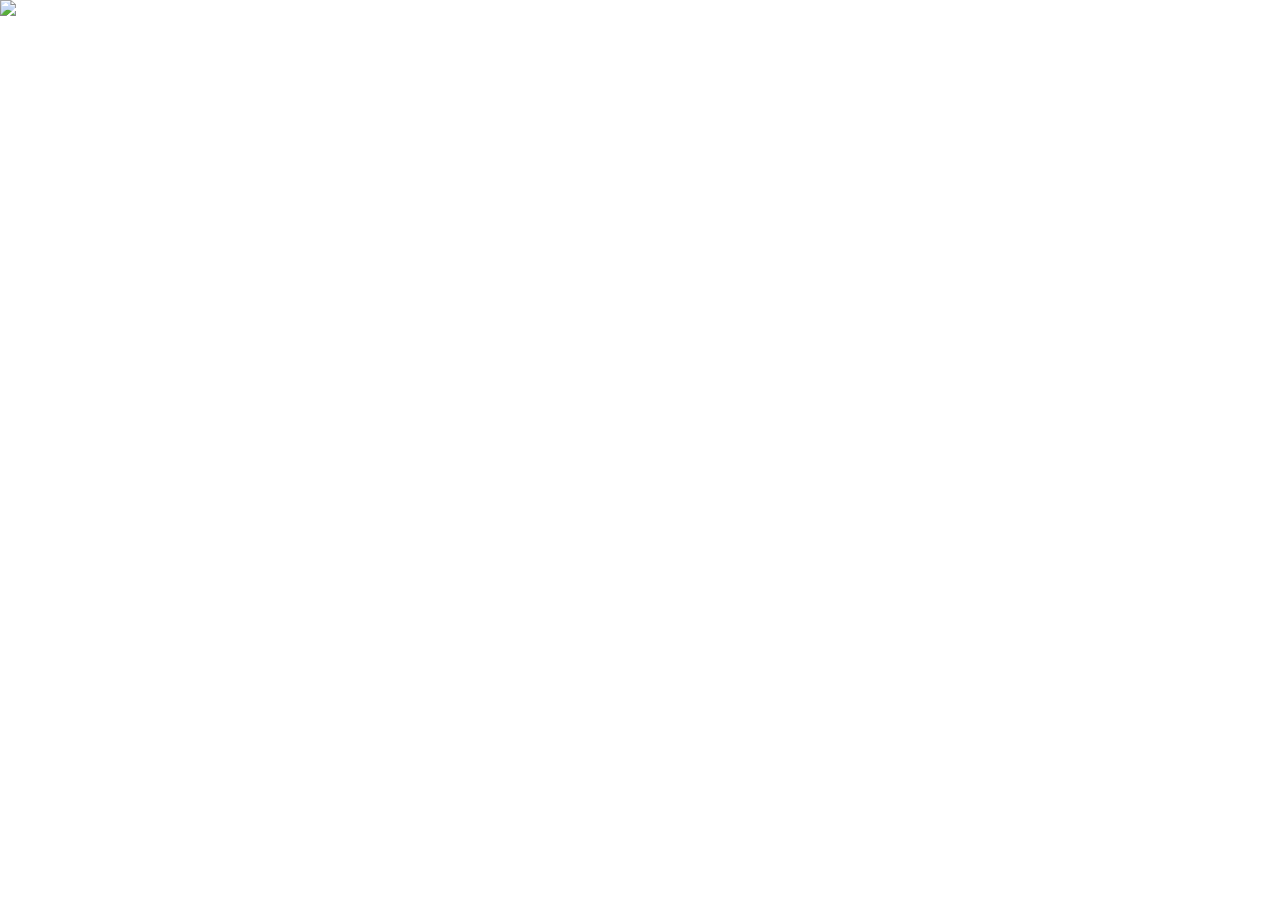
==== index.html @ 4ef13a3f "Intial commit" ====
<!DOCTYPE html>
<html lang="en">

<head>
    <meta charset="UTF-8">
    <meta http-equiv="X-UA-Compatible" content="IE=edge">
    <meta name="viewport" content="width=device-width, initial-scale=1.0">
    <title>Client UI Designer</title>

    <script src="index.js" defer></script>
    <script src="designer.js" defer></script>

    <style>
        @import url('https://fonts.googleapis.com/css2?family=Nunito:ital,wght@0,200;0,300;1,400&display=swap');

        * {
            font-family: 'Nunito', sans-serif;
        }

        body {
            min-width: 100vw;
            max-height: 100vh;

            margin: 0;
            padding: 0;
            background: '#fafafa';
            display: flex;
            overflow: none;
        }

        canvas {
            width: 100vw;
            height: 100vh;
        }

        nav {
            display: none;
            padding-left: 2rem;
            position: absolute;

            top: 0;
            right: 0;

            width: 25rem;
            height: 100vh;
            background: #25252599;
        }

        nav.closed {
            right: -25rem;
        }
    </style>

</head>

<body>

    <img src="background.png">

    <canvas></canvas>
    <nav>

        <header>
            <h1>Ui Designer</h1>
            <button>Export to .java</button>
        </header>

        <ul id="structure"></ul>

    </nav>

</body>

</html>
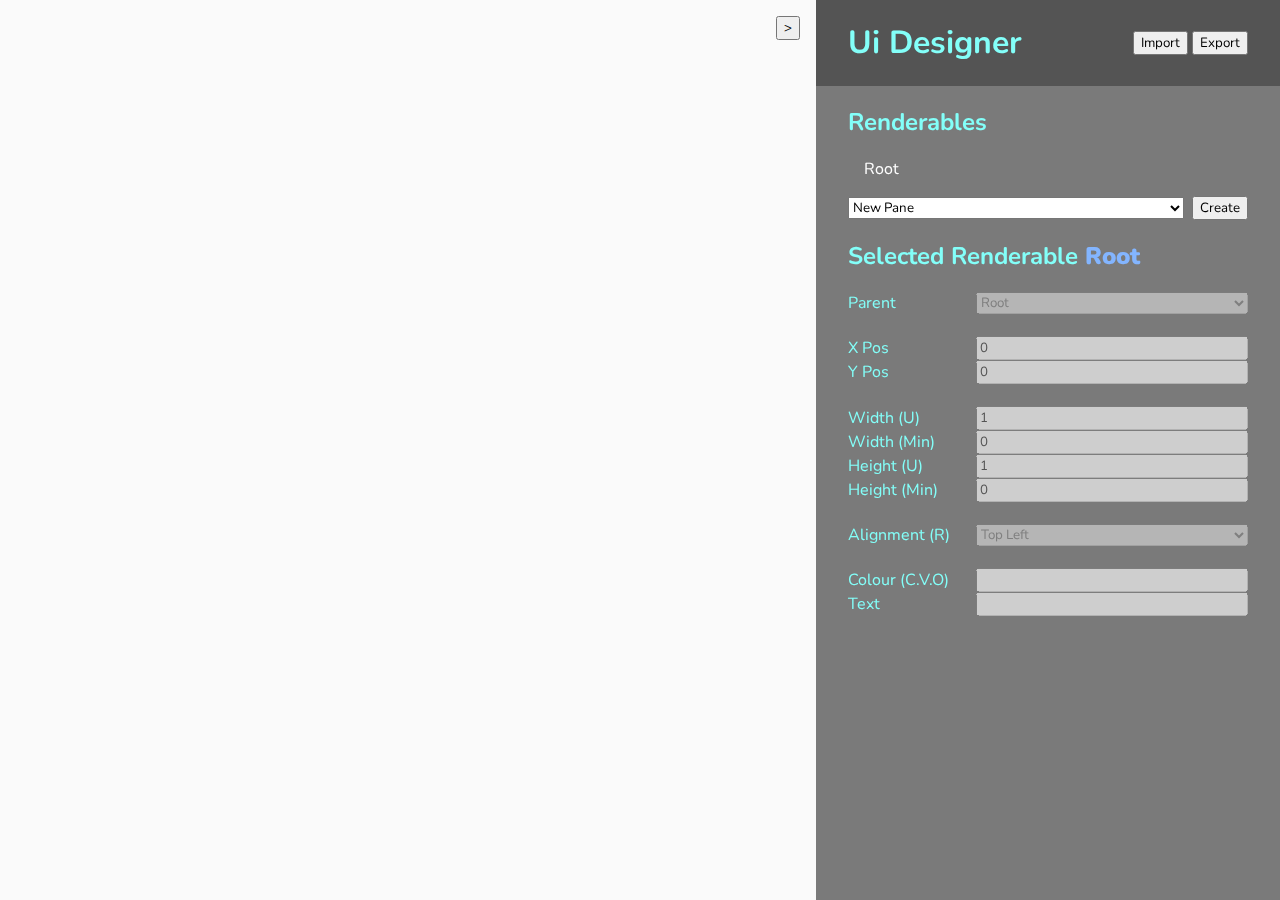
==== commit 7ca19021: "UI" ====
--- a/index.html
+++ b/index.html
@@ -7,67 +7,124 @@
     <meta name="viewport" content="width=device-width, initial-scale=1.0">
     <title>Client UI Designer</title>
 
+    <script src="colours.js"></script>
     <script src="index.js" defer></script>
     <script src="designer.js" defer></script>
 
-    <style>
-        @import url('https://fonts.googleapis.com/css2?family=Nunito:ital,wght@0,200;0,300;1,400&display=swap');
-
-        * {
-            font-family: 'Nunito', sans-serif;
-        }
-
-        body {
-            min-width: 100vw;
-            max-height: 100vh;
-
-            margin: 0;
-            padding: 0;
-            background: '#fafafa';
-            display: flex;
-            overflow: none;
-        }
-
-        canvas {
-            width: 100vw;
-            height: 100vh;
-        }
-
-        nav {
-            display: none;
-            padding-left: 2rem;
-            position: absolute;
-
-            top: 0;
-            right: 0;
-
-            width: 25rem;
-            height: 100vh;
-            background: #25252599;
-        }
-
-        nav.closed {
-            right: -25rem;
-        }
-    </style>
+    <link rel="stylesheet" href="style.css">
 
 </head>
 
 <body>
 
-    <img src="background.png">
+    <!-- <img src="background.png"> -->
 
     <canvas></canvas>
+
+    <button class="button">
+        >
+    </button>
+
     <nav>
 
         <header>
             <h1>Ui Designer</h1>
-            <button>Export to .java</button>
+            <div class="buttons">
+                <button id="import">Import</button>
+                <button onclick="export_data()">Export</button>
+            </div>
         </header>
 
-        <ul id="structure"></ul>
+        <h2>Renderables</h2>
+        <ul id="items"></ul>
+        <div id="creator">
+            <select id="palette"></select>
+            <button id="create">Create</button>
+        </div>
+
+        <footer>
+
+            <h2>
+                Selected Renderable
+                <span id="selected">
+                    Root
+                </span>
+            </h2>
+
+            <div>
+                <label for="parent">Parent</label>
+                <select id="parent">
+                </select>
+            </div>
+
+            <br>
+
+            <div>
+                <label for="x">X Pos</label>
+                <input type="number" id="x" value="0">
+            </div>
+
+            <div>
+                <label for="y">Y Pos</label>
+                <input type="number" id="y" value="0">
+            </div>
+
+            <br>
+
+            <div>
+                <label for="width-units" title="Width (Width in units)">Width (U)</label>
+                <input type="number" id="width-units" value="1">
+            </div>
+
+            <div>
+                <label for="width-min" title="Width (Minimum width in pixels)">Width (Min)</label>
+                <input type="number" id="width-min" value="0">
+            </div>
+
+            <div>
+                <label for="height-units" title="Height (Height in units)">Height (U)</label>
+                <input type="number" id="height-units" value="1">
+            </div>
+
+            <div>
+                <label for="height-min" title="Height (Minimum height in pixels)">Height (Min)</label>
+                <input type="number" id="height-min" value="0">
+            </div>
+
+            <br>
+
+            <div>
+                <label for="height-min" title="Alignment (Relative)">Alignment (R)</label>
+                <select id="alignment">
+                    <option value="top-left">Top Left</option>
+                    <option value="top-center">Top Center</option>
+                    <option value="top-right">Top Right</option>
+                    <option value="center-left">Center Left</option>
+                    <option value="center-center">Center Center</option>
+                    <option value="center-right">Center Right</option>
+                    <option value="bottom-left">Bottom Left</option>
+                    <option value="bottom-center">Bottom Center</option>
+                    <option value="bottom-right">Bottom Right</option>
+                </select>
+            </div>
+
+            <br>
+
+            <div>
+                <label for="colour" title="Colour (Form: Colour Name [.] Vibrancy [.] Opacity (0-100)">Colour
+                    (C.V.O)</label>
+                <input type="text" id="colour" value="">
+            </div>
+
+            <div>
+                <label for="text">Text</label>
+                <input type="text" id="text" value="">
+            </div>
+
+        </footer>
 
     </nav>
+
 
 </body>
 
--- a/style.css
+++ b/style.css
@@ -0,0 +1,168 @@
+@import url("https://fonts.googleapis.com/css2?family=Nunito:ital,wght@0,200;0,300;1,400&display=swap");
+* {
+  font-family: "Nunito", sans-serif;
+}
+
+body {
+  min-width: 100vw;
+  max-height: 100vh;
+  margin: 0;
+  padding: 0;
+  background: #fafafa;
+  display: -webkit-box;
+  display: -ms-flexbox;
+  display: flex;
+  overflow-x: hidden;
+}
+
+canvas {
+  width: 100vw;
+  height: 100vh;
+}
+
+nav {
+  padding: 0 2rem;
+  position: absolute;
+  top: 0;
+  right: 0;
+  width: 25rem;
+  height: 100vh;
+  background: #25252599;
+  color: #83fff9;
+}
+
+nav.closed {
+  right: -30rem;
+}
+
+nav header {
+  display: -webkit-box;
+  display: -ms-flexbox;
+  display: flex;
+  -webkit-box-orient: horizontal;
+  -webkit-box-direction: normal;
+      -ms-flex-direction: row;
+          flex-direction: row;
+  -webkit-box-align: center;
+      -ms-flex-align: center;
+          align-items: center;
+  -webkit-box-pack: justify;
+      -ms-flex-pack: justify;
+          justify-content: space-between;
+  background: #00000050;
+  margin: 0 -2rem;
+  padding: 0 2rem;
+}
+
+nav #items {
+  max-height: 35vh;
+  list-style: none;
+  margin-top: 0;
+  padding-left: 1rem;
+}
+
+nav #items li {
+  cursor: pointer;
+  color: white;
+  display: -webkit-box;
+  display: -ms-flexbox;
+  display: flex;
+  -webkit-box-orient: horizontal;
+  -webkit-box-direction: normal;
+      -ms-flex-direction: row;
+          flex-direction: row;
+  -webkit-box-align: center;
+      -ms-flex-align: center;
+          align-items: center;
+  -webkit-box-pack: justify;
+      -ms-flex-pack: justify;
+          justify-content: space-between;
+}
+
+nav footer {
+  display: -webkit-box;
+  display: -ms-flexbox;
+  display: flex;
+  -webkit-box-orient: vertical;
+  -webkit-box-direction: normal;
+      -ms-flex-direction: column;
+          flex-direction: column;
+  -webkit-box-align: start;
+      -ms-flex-align: start;
+          align-items: flex-start;
+  -webkit-box-pack: center;
+      -ms-flex-pack: center;
+          justify-content: center;
+}
+
+nav footer span {
+  font-weight: bolder;
+  color: #83b5ff;
+}
+
+nav footer div {
+  width: 100%;
+  display: -webkit-box;
+  display: -ms-flexbox;
+  display: flex;
+  -webkit-box-orient: horizontal;
+  -webkit-box-direction: normal;
+      -ms-flex-direction: row;
+          flex-direction: row;
+  -webkit-box-align: center;
+      -ms-flex-align: center;
+          align-items: center;
+  -webkit-box-pack: justify;
+      -ms-flex-pack: justify;
+          justify-content: space-between;
+}
+
+nav footer div label {
+  width: 8rem;
+}
+
+nav footer div :not(label) {
+  -webkit-box-flex: 1;
+      -ms-flex: 1;
+          flex: 1;
+}
+
+nav #creator {
+  width: 100%;
+  display: -webkit-box;
+  display: -ms-flexbox;
+  display: flex;
+  -webkit-box-orient: horizontal;
+  -webkit-box-direction: normal;
+      -ms-flex-direction: row;
+          flex-direction: row;
+  -webkit-box-pack: justify;
+      -ms-flex-pack: justify;
+          justify-content: space-between;
+  -webkit-box-align: center;
+      -ms-flex-align: center;
+          align-items: center;
+}
+
+nav #creator select {
+  -webkit-box-flex: 1;
+      -ms-flex: 1;
+          flex: 1;
+}
+
+nav #creator button {
+  margin-left: 0.5rem;
+}
+
+.button {
+  position: absolute;
+  top: 1rem;
+  right: 30rem;
+}
+
+.button.closed {
+  right: 0.75rem;
+  -webkit-transform: rotate(180deg);
+          transform: rotate(180deg);
+}
+/*# sourceMappingURL=style.css.map */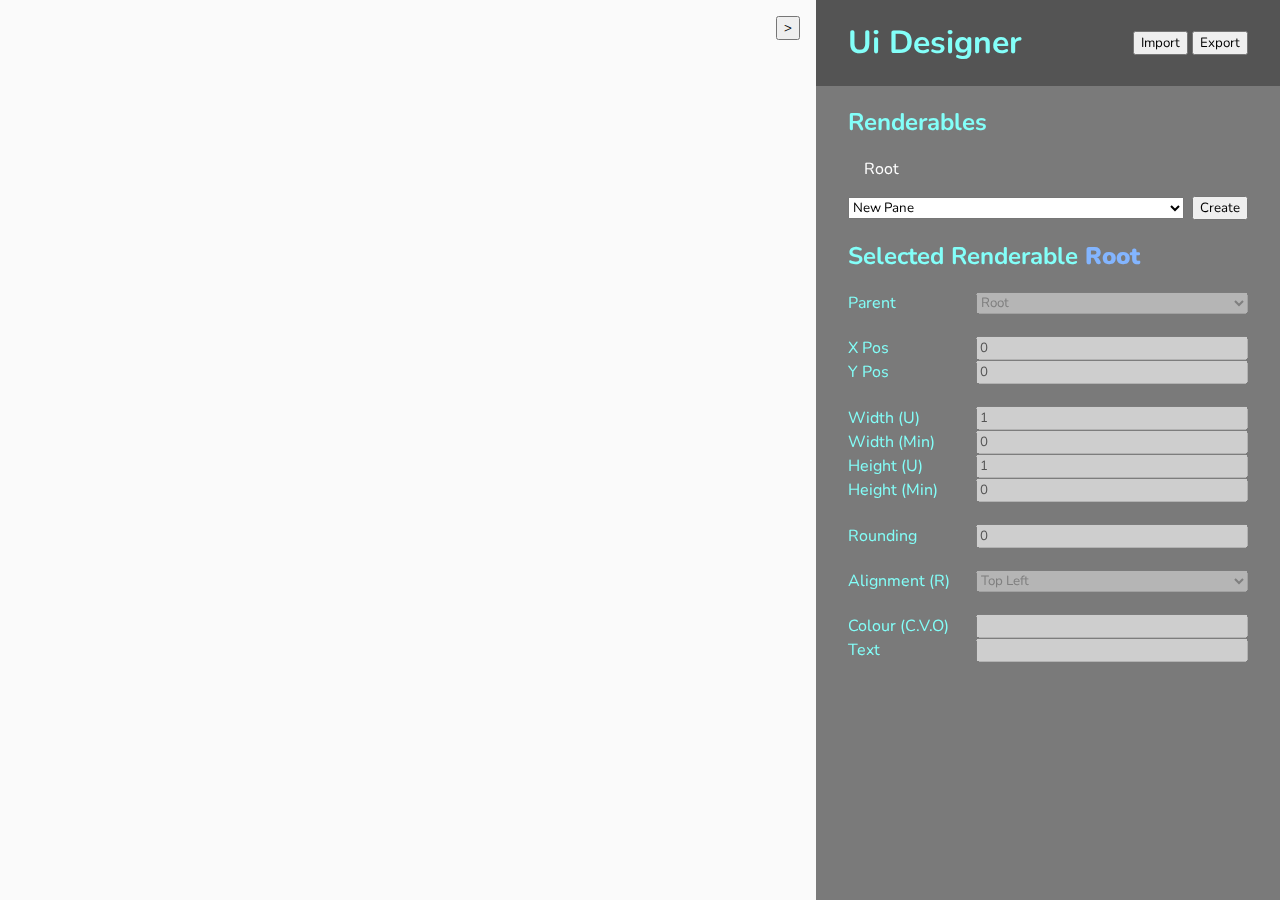
==== commit eea4342e: "Update" ====
--- a/index.html
+++ b/index.html
@@ -8,6 +8,7 @@
     <title>Client UI Designer</title>
 
     <script src="colours.js"></script>
+    <script src="renderable.js"></script>
     <script src="index.js" defer></script>
     <script src="designer.js" defer></script>
 
@@ -94,6 +95,13 @@
             <br>
 
             <div>
+                <label for="rounded">Rounding</label>
+                <input type="number" id="rounded" value="0">
+            </div>
+
+            <br>
+
+            <div>
                 <label for="height-min" title="Alignment (Relative)">Alignment (R)</label>
                 <select id="alignment">
                     <option value="top-left">Top Left</option>
--- a/style.css
+++ b/style.css
@@ -25,6 +25,8 @@
   position: absolute;
   top: 0;
   right: 0;
+  -webkit-transition: right 250ms ease-in-out;
+  transition: right 250ms ease-in-out;
   width: 25rem;
   height: 100vh;
   background: #25252599;
@@ -158,6 +160,10 @@
   position: absolute;
   top: 1rem;
   right: 30rem;
+  -webkit-transition: right 250ms ease-in-out, -webkit-transform 250ms ease-in-out;
+  transition: right 250ms ease-in-out, -webkit-transform 250ms ease-in-out;
+  transition: right 250ms ease-in-out, transform 250ms ease-in-out;
+  transition: right 250ms ease-in-out, transform 250ms ease-in-out, -webkit-transform 250ms ease-in-out;
 }
 
 .button.closed {
